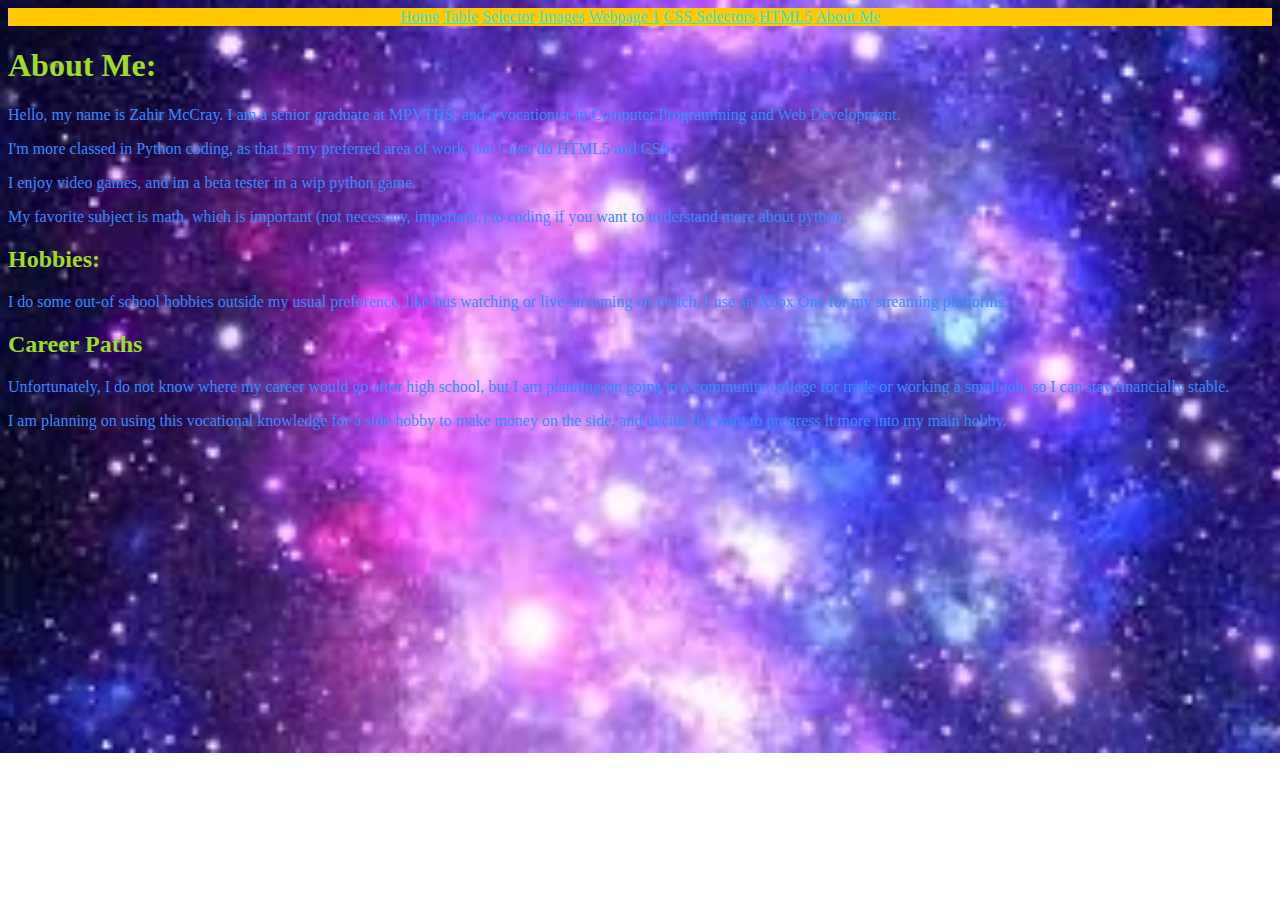
==== About Me.html @ 95af39b2 "added a page/nav" ====
<!DOCTYPE html>
<html lang="en">

<head>
    <meta charset="utf-8">
    <meta name="viewport" content="width=device-width">
    <title>replit</title>
    <link href="style.css" rel="stylesheet" type="text/css" />
</head>

<body id="ref">
<nav id="navigation">
    <a href="index.html">Home</a>
    <a href="table.html">Table</a>
    <a href="selector.html">Selector</a>
    <a href="images.html">Images</a>
    <a href="webpage1.html">Webpage 1</a>
    <a href="CSS Selectors.html">CSS Selectors</a>
    <a href="HTML5.html">HTML5</a>
    <a href="About Me.html">About Me</a>
</nav>
<h1>About Me:</h1>
<p>Hello, my name is Zahir McCray. I am a senior graduate at MPVTHS, and a vocationist in Computer Programming and Web Development.</p>
<p>I'm more classed in Python coding, as that is my preferred area of work, but I also do HTML5 and CSS. </p>
<p>I enjoy video games, and im a beta tester in a wip python game.</p>
<p>My favorite subject is math, which is important (not necessary, important.) to coding if you want to understand more about python. </p>
<h2>Hobbies:</h2>
<p>I do some out-of school hobbies outside my usual preference, like bus watching or live-streaming on twitch, I use an Xbox One for my streaming platforms.</p>
<h2>Career Paths</h2>
<p>Unfortunately, I do not know where my career would go after high school, but I am planning on going to a community college for trade or working a small job, so I can stay financially stable.</p>
<p>I am planning on using this vocational knowledge for a side hobby to make money on the side, and decide if I want to progress it more into my main hobby.</p>
</body>

</html>
---- style.css ----
html {
    height: 100%;
    width: 100%;
}

html {
    background-image: url(images/background.jpeg);
    background-size: 105%;
    background-repeat: no-repeat;
}

table {
    background-color: rgba(255, 255, 255, .7);
    color: #5a66c4;
}

h1,
h2,
h3{
    color: #9fdc23;
}

p {
    color: #3a88fe;
}

nav {
    display: block;
    text-align: center;
    color: #ad3e00;
    background-color: #ffc800;
}
li{
    color: #af8d3c;
}
ul{
    color: #74d024;
}
ol{
    color: limegreen;
}
#row4{
    color: #a8c6fe;
}
.col5{
    color: #0056d6;
}
#row2{
    background-color: #ff40ff;
}
#tag{
    color: #ffffff;
    background-color:midnightblue
}
a{
    color: turquoise;
}
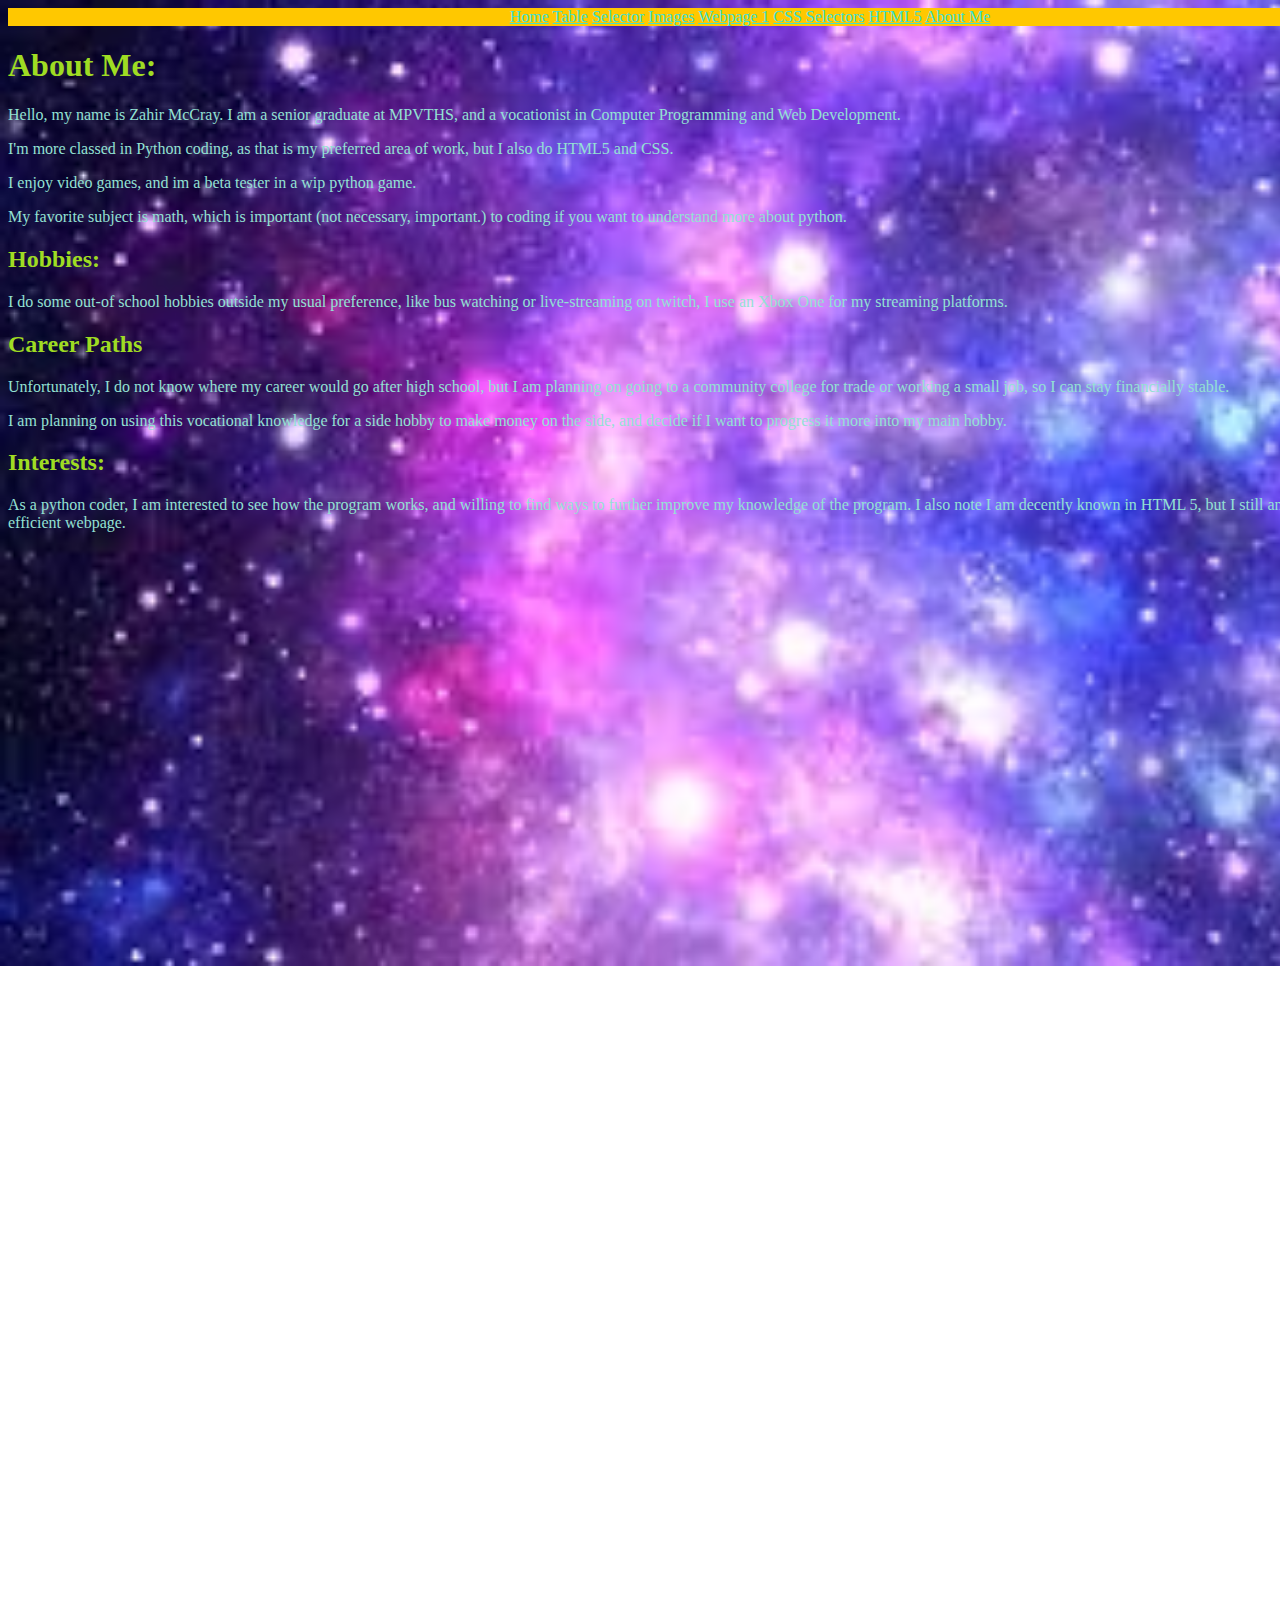
==== commit 96c8cb8d: "style.css changes About Me.html changes" ====
--- a/About Me.html
+++ b/About Me.html
@@ -29,6 +29,7 @@
 <h2>Career Paths</h2>
 <p>Unfortunately, I do not know where my career would go after high school, but I am planning on going to a community college for trade or working a small job, so I can stay financially stable.</p>
 <p>I am planning on using this vocational knowledge for a side hobby to make money on the side, and decide if I want to progress it more into my main hobby.</p>
+<h2>Interests:</h2>
+<p>As a python coder, I am interested to see how the program works, and willing to find ways to further improve my knowledge of the program. I also note I am decently known in HTML 5, but I still am working with how to make an efficient webpage.</p>
 </body>
-
 </html>--- a/style.css
+++ b/style.css
@@ -5,12 +5,14 @@
 
 html {
     background-image: url(images/background.jpeg);
-    background-size: 105%;
+    width: 1500px;
+    height: 6000px;
+    background-size: 115%;
     background-repeat: no-repeat;
 }
 
 table {
-    background-color: rgba(255, 255, 255, .7);
+    background-color: rgb(255, 255, 255);
     color: #5a66c4;
 }
 
@@ -21,7 +23,7 @@
 }
 
 p {
-    color: #3a88fe;
+    color: #93e1d3;
 }
 
 nav {
@@ -40,13 +42,13 @@
     color: limegreen;
 }
 #row4{
-    color: #a8c6fe;
+    color: #349973;
 }
 .col5{
-    color: #0056d6;
+    color: #86da20;
 }
 #row2{
-    background-color: #ff40ff;
+    background-color:rgba(243,255,97,.7);
 }
 #tag{
     color: #ffffff;
